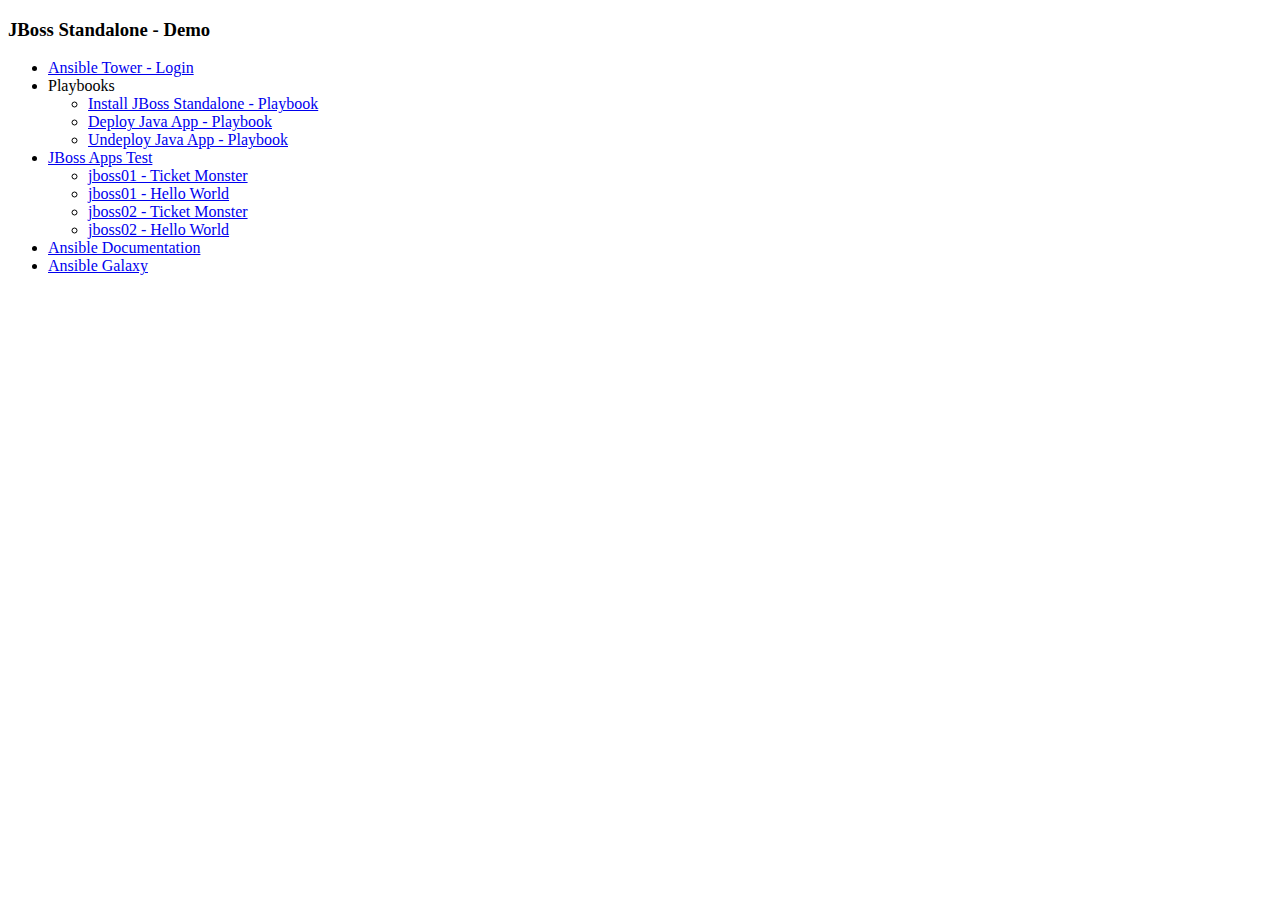
==== jboss-standalone/html/index.html @ f744bef0 "adding my html demo pages" ====
<!DOCTYPE html>
<html>
    <head>
    <!--
    	<link rel="stylesheet" type="text/css" href="style.css">
    -->
    </head> 
    <body>
<div>
<h3>JBoss Standalone - Demo</h3>
</div>
<div>
	<ul>
		<li><a href="https://ansibletower" target="new">Ansible Tower - Login</a></li>
		<li>Playbooks</a></li>
		<ul>
			<li><a href="file:///Users/jburdine/odrive/Amazon%20Cloud%20Drive/Documents/GitHub/AnsibleDemos/jboss-standalone/roles/jboss-standalone/tasks/main.yml" target="new">Install JBoss Standalone - Playbook</a></li>
			<li><a href="file:///Users/jburdine/odrive/Amazon%20Cloud%20Drive/Documents/GitHub/AnsibleDemos/jboss-standalone/roles/java-app/tasks/main.yml" target="new">Deploy Java App - Playbook</a></li>
			<li><a href="file:///Users/jburdine/odrive/Amazon%20Cloud%20Drive/Documents/GitHub/AnsibleDemos/jboss-standalone/roles/java-app-uninstall/tasks/main.yml" target="new">Undeploy Java App - Playbook</a></li>
		</ul>
		<li><a href="test.html" target="new">JBoss Apps Test</a></li>
			<ul>
			<li><a href="http://jboss01:8080/ticket-monster" target="new">jboss01 - Ticket Monster</a></li>
			<li><a href="http://jboss02:8080/helloworld/HelloWorld" target="new">jboss01 - Hello World</a></li>
			<li><a href="http://jboss02:8080/ticket-monster" target="new">jboss02 - Ticket Monster</a></li>
			<li><a href="http://jboss02:8080/helloworld/HelloWorld" target="new">jboss02 - Hello World</a></li>
			</ul>
		<li><a href="http://docs.ansible.com" target="new">Ansible Documentation</a></li>
		<li><a href="http://galaxy.ansible.com" target="new">Ansible Galaxy</a></li>
	</ul>
</div>
    </body>
</html>
---- jboss-standalone/html/style.css ----
html, body { height: 100%; padding: 0; margin: 0; }
div { width: 50%; height: 50%; float: left; }
#div1 { background: #DDD; }
#div2 { background: #AAA; }
#div3 { background: #777; }
#div4 { background: #444; }
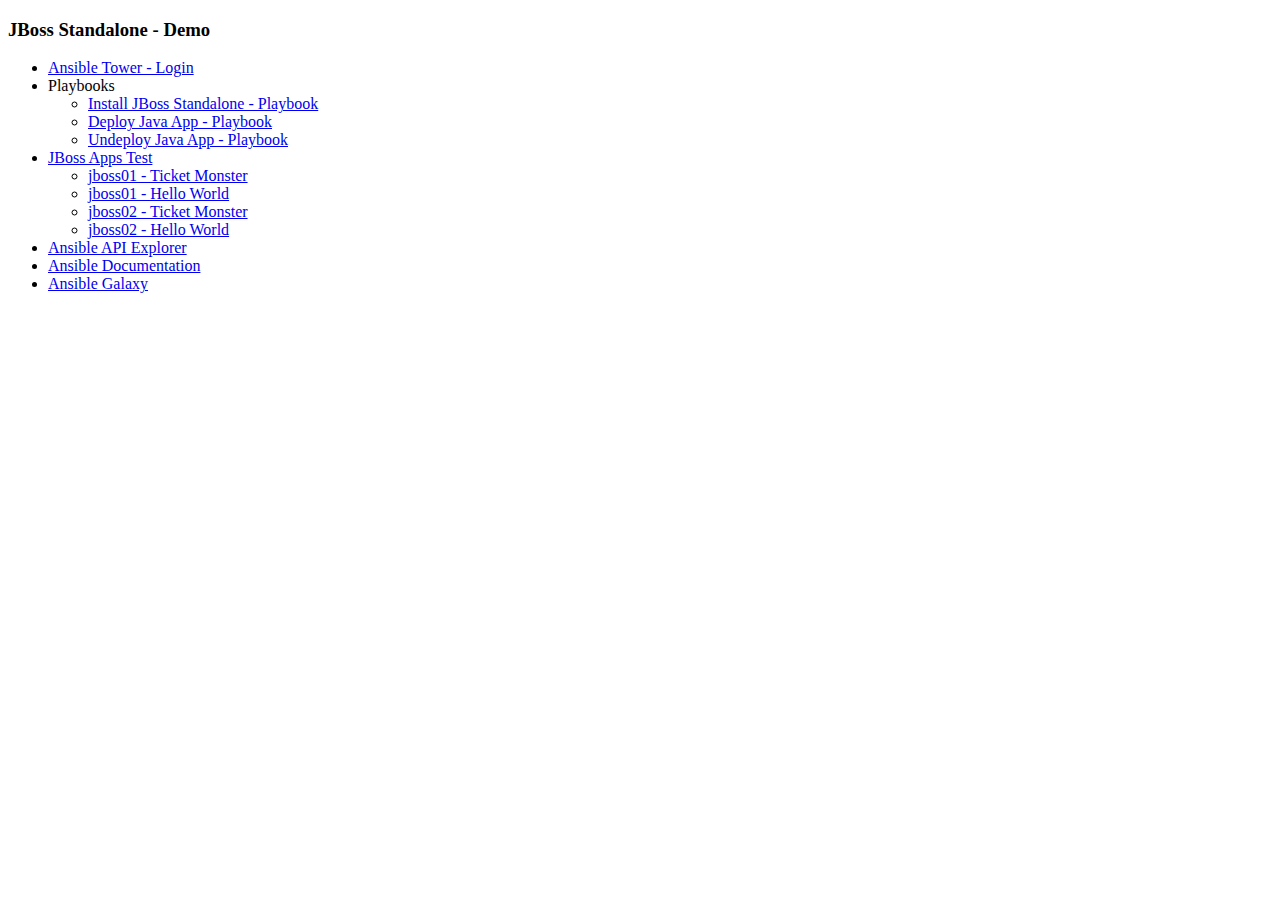
==== commit b1b23f94: "updated syntax and added deploy_path" ====
--- a/jboss-standalone/html/index.html
+++ b/jboss-standalone/html/index.html
@@ -25,6 +25,7 @@
 			<li><a href="http://jboss02:8080/ticket-monster" target="new">jboss02 - Ticket Monster</a></li>
 			<li><a href="http://jboss02:8080/helloworld/HelloWorld" target="new">jboss02 - Hello World</a></li>
 			</ul>
+		<li><a href="http://ansibletower/api" target="new">Ansible API Explorer</a></li>
 		<li><a href="http://docs.ansible.com" target="new">Ansible Documentation</a></li>
 		<li><a href="http://galaxy.ansible.com" target="new">Ansible Galaxy</a></li>
 	</ul>
